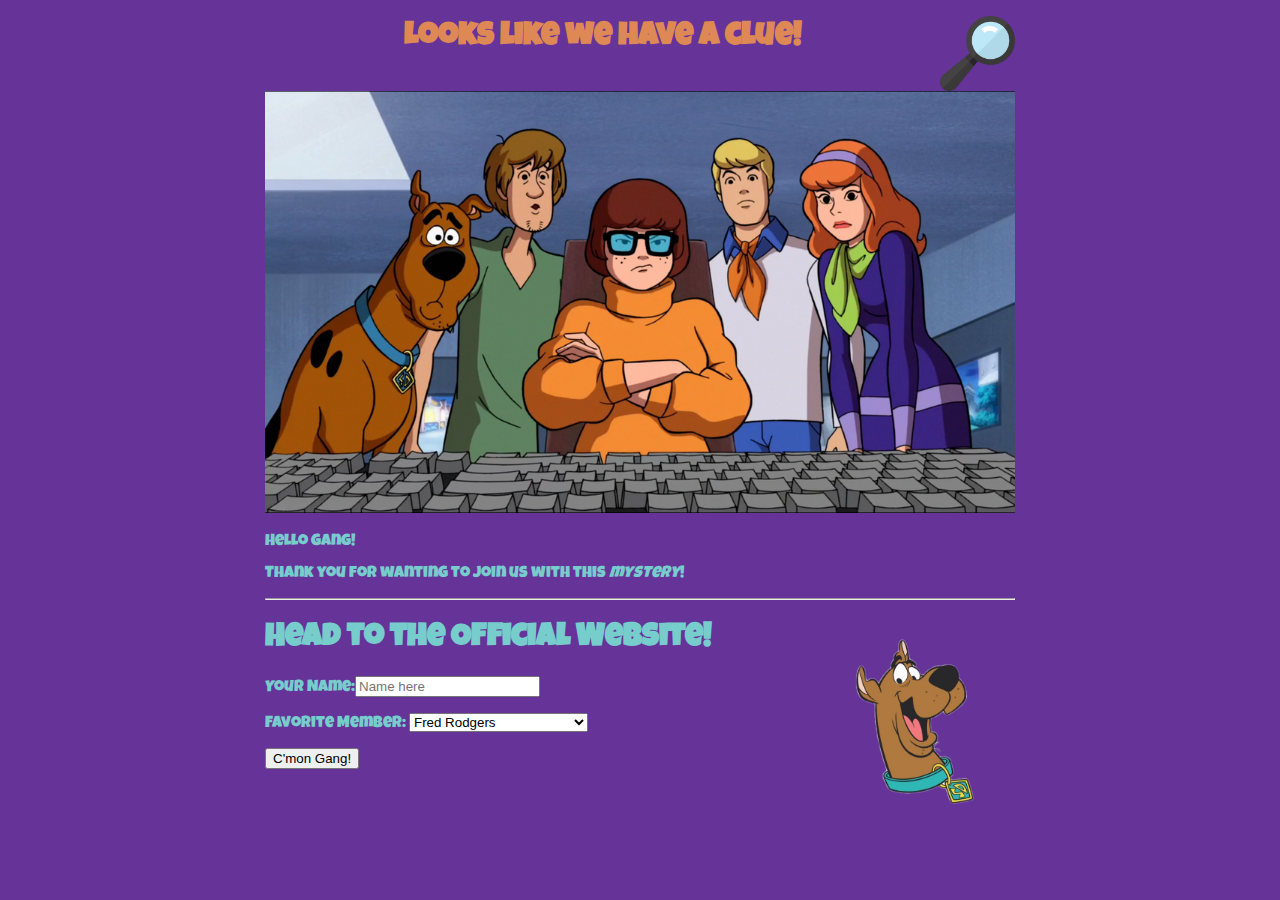
==== index2.html @ 5fdd3f6d "Add files via upload" ====
<!DOCTYPE html>
<html lang="en" dir="ltr">
  <head>
    <meta charset="utf-8">
    <meta name="viewport" content="width=device-width, initial-scale=1">
    <link rel="stylesheet" type="text/css" href="style.css">
    <link rel="shortcut icon" href="favicon.ico">
    <link href="https://fonts.googleapis.com/css?family=Luckiest+Guy" rel="stylesheet">
    <title>Mystery Inc.</title>
  </head>
  <body>
    <div class="mag" style="clear:both">
      <p><a href="https://en.wikipedia.org/wiki/Scooby-Doo" target="_blank"><img src="mag.png" style="float:right" width="75"></a></p>
    </div>
      <h1 class="clue" style="color:#d85">Looks like we have a clue!</h1>
      <img src="Mystery.png" width="750";" alt="">
      <div class="text">
        <p>Hello Gang!</p>
        <p>Thank you for wanting to join us with this <em>mystery</em>!</p>
      <hr>
    <form class="" action="index.html" method="post">
      <img id="scooby" src="scooby.png" style="float:right" width="200px">
      <h1>Head to the Official Website!</h1>
        <p>Your Name:<input type="text" name="" placeholder="Name here"></p>
      <p>Favorite Member:
        <select class="" name="">
          <option value="">Fred Rodgers</option>
          <option value="">Daphne Blake</option>
          <option value="">Norville "Shaggy" Rodgers</option>
          <option value="">Velma Dinkly</option>
          <option value="">Scoobert "Scooby" Doo</option>
        </select>
      </p>
      <p><a href="https://www.wbkidsgo.com/scoobydoo" target="_blank"><input type="button" value="C'mon Gang!"></a></p>
    </form>
  </div>
  </body>
</html>
---- style.css ----
body {
  background-color: #639;
}

.mag {

}
html {
    display: table;
    margin: auto;
}

body {
    display: table-cell;
    vertical-align: middle;
    font-family: 'Luckiest Guy', cursive;
}
.clue {
  width: 100% auto;
  text-align: center;
}
.text {
  color: #7cc;
}
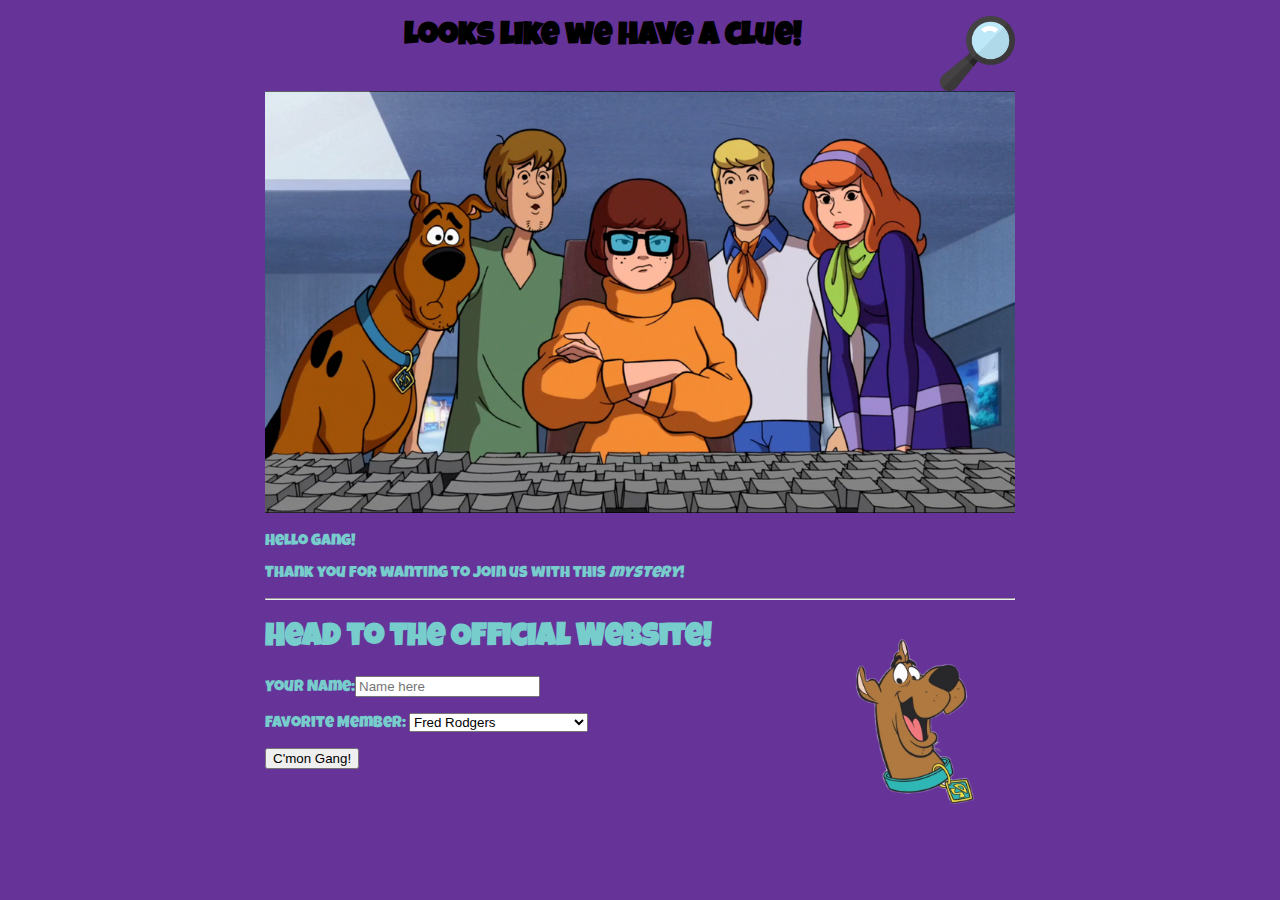
==== commit 29f0c511: "Deleted lines in inline CSS and in CSS" ====
--- a/index2.html
+++ b/index2.html
@@ -12,7 +12,7 @@
     <div class="mag" style="clear:both">
       <p><a href="https://en.wikipedia.org/wiki/Scooby-Doo" target="_blank"><img src="mag.png" style="float:right" width="75"></a></p>
     </div>
-      <h1 class="clue" style="color:#d85">Looks like we have a clue!</h1>
+      <h1 class="clue">Looks like we have a clue!</h1>
       <img src="Mystery.png" width="750";" alt="">
       <div class="text">
         <p>Hello Gang!</p>
--- a/style.css
+++ b/style.css
@@ -1,9 +1,5 @@
 body {
   background-color: #639;
-}
-
-.mag {
-
 }
 html {
     display: table;
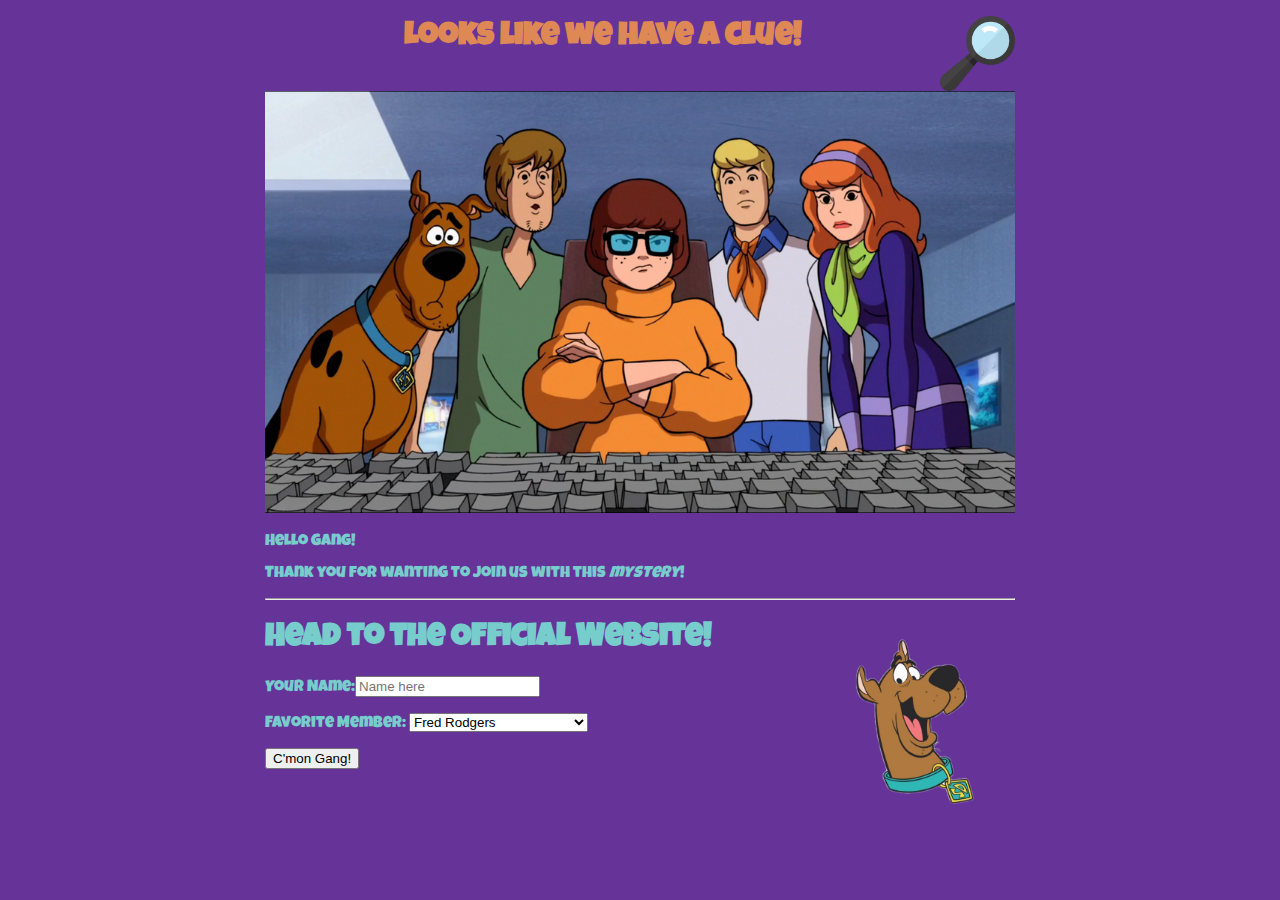
==== commit e020e696: "Fixed the styles and moved them to CSS" ====
--- a/index2.html
+++ b/index2.html
@@ -10,7 +10,7 @@
   </head>
   <body>
     <div class="mag" style="clear:both">
-      <p><a href="https://en.wikipedia.org/wiki/Scooby-Doo" target="_blank"><img src="mag.png" style="float:right" width="75"></a></p>
+      <p><a href="https://en.wikipedia.org/wiki/Scooby-Doo" target="_blank"><img id="mag" src="mag.png"></a></p>
     </div>
       <h1 class="clue">Looks like we have a clue!</h1>
       <img src="Mystery.png" width="750";" alt="">
@@ -19,7 +19,7 @@
         <p>Thank you for wanting to join us with this <em>mystery</em>!</p>
       <hr>
     <form class="" action="index.html" method="post">
-      <img id="scooby" src="scooby.png" style="float:right" width="200px">
+      <img id="scooby" src="scooby.png">
       <h1>Head to the Official Website!</h1>
         <p>Your Name:<input type="text" name="" placeholder="Name here"></p>
       <p>Favorite Member:
--- a/style.css
+++ b/style.css
@@ -12,9 +12,18 @@
     font-family: 'Luckiest Guy', cursive;
 }
 .clue {
+  color:#d85;
   width: 100% auto;
   text-align: center;
 }
 .text {
   color: #7cc;
 }
+#scooby {
+  float: right;
+  width: 200px;
+}
+#mag {
+  float: right;
+  width: 75px;
+}
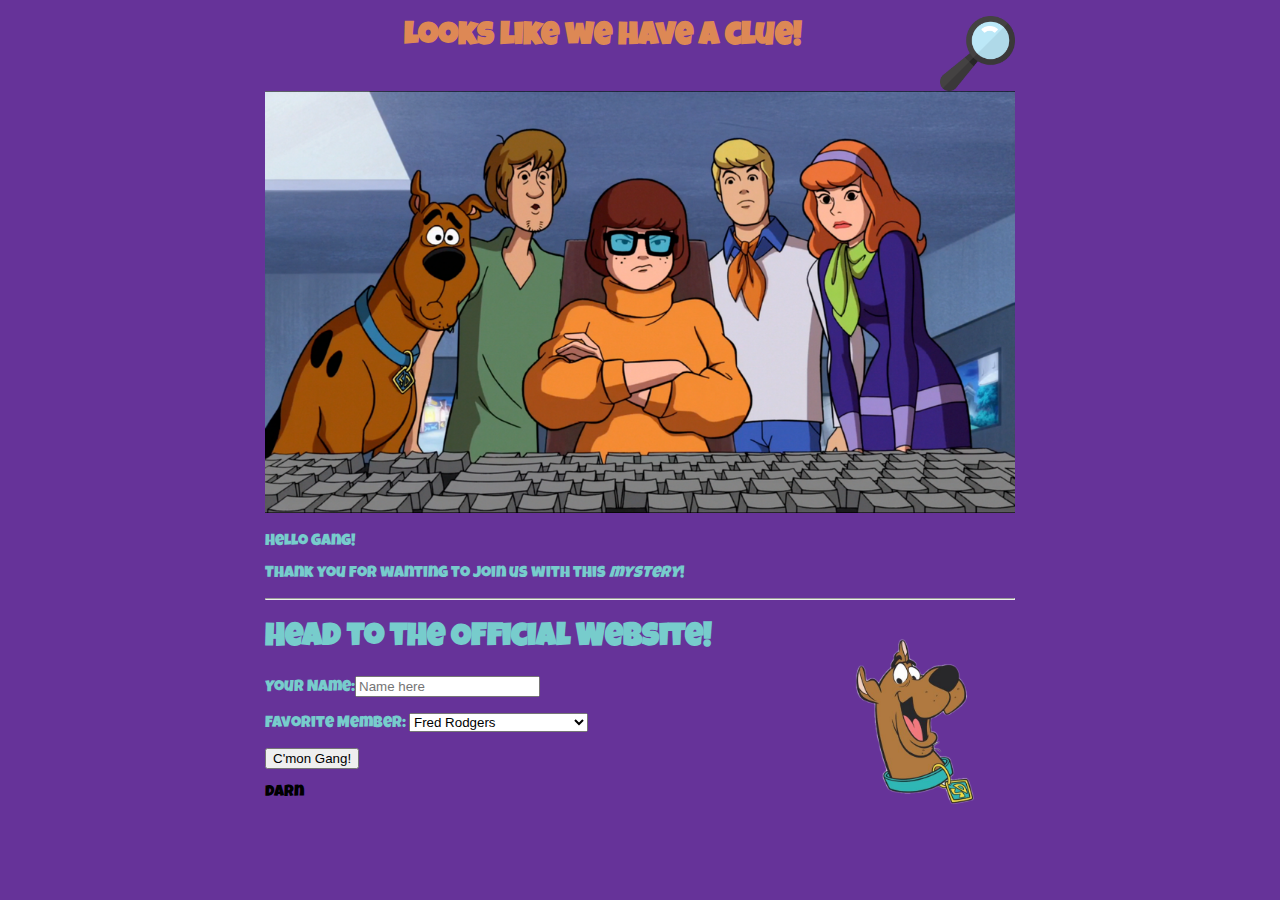
==== commit d980b0ef: "darn" ====
--- a/index2.html
+++ b/index2.html
@@ -36,3 +36,4 @@
   </div>
   </body>
 </html>
+darn
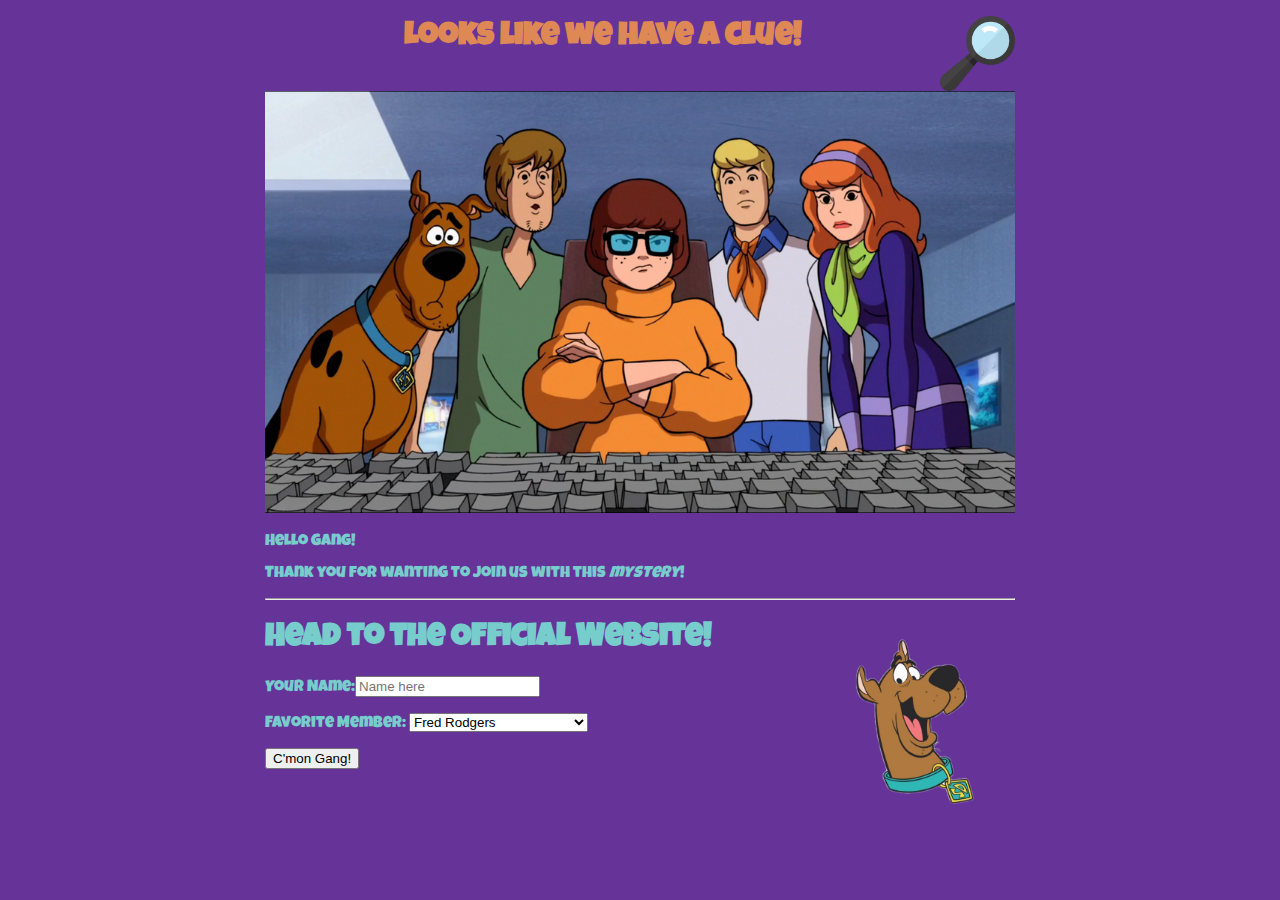
==== commit 7acaee24: "Deleted Darn" ====
--- a/index2.html
+++ b/index2.html
@@ -36,4 +36,3 @@
   </div>
   </body>
 </html>
-darn
